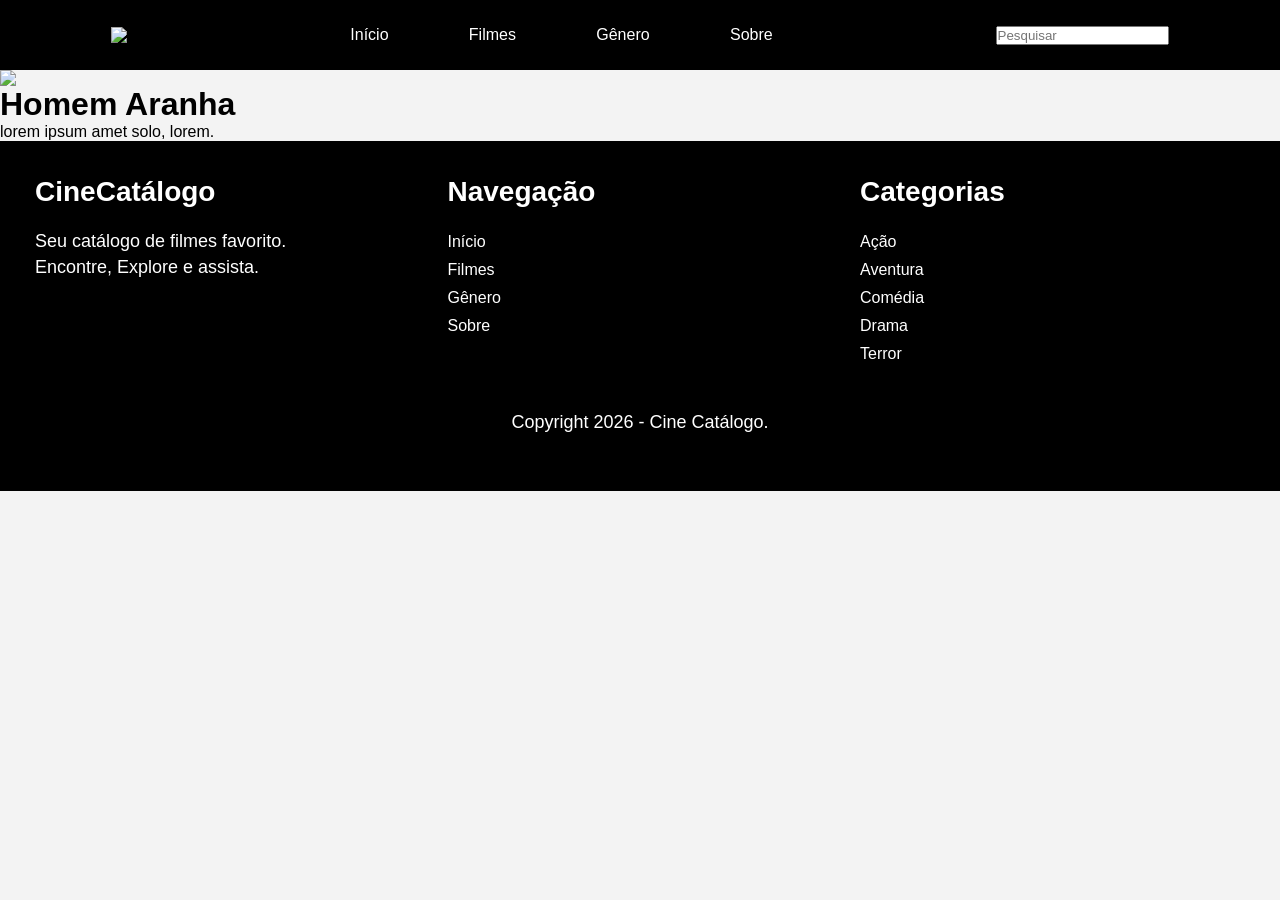
==== single.html @ 293a0e9d "Add files via upload" ====
<html>
	<head>
		<title>Cine Catálogo</title>
		<link rel="stylesheet" href="style.css">
	</head>
	<body>
		<header>
			<div class="logo">
				<img src="imagens/logo-cine.png">
			</div>
			<ul>
				<li><a href="#">Início</a></li>
				<li><a href="#">Filmes</a></li>
				<li><a href="#">Gênero</a></li>
				<li><a href="#">Sobre</a></li>
			</ul>
			<div class="pesquisa">
				<input type="text" placeholder="Pesquisar">
			</div>
		</header>
		<main>
			<div class="filme">
				<img src="homemaranha.png">
				<div class="titulo-descricao">
					<h1>Homem Aranha</h1>
					<p>lorem ipsum amet solo, lorem.</p>
				</div>
			</div>
		</main>
		<footer>
			<div class="sobre">
				<h2>CineCatálogo</h2>
				<p>Seu catálogo de filmes favorito.<br>
				Encontre, Explore e assista.</p>
			</div>
			<div class="menu">
				<h2>Navegação</h2>
				<ul>
					<li><a href="#">Início</a></li>
					<li><a href="#">Filmes</a></li>
					<li><a href="#">Gênero</a></li>
					<li><a href="#">Sobre</a></li>
				</ul>
			</div>
			<div class="categoria">
				<h2>Categorias</h2>
				<ul>
					<li><a href="#">Ação</a></li>
					<li><a href="#">Aventura</a></li>
					<li><a href="#">Comédia</a></li>
					<li><a href="#">Drama</a></li>
					<li><a href="#">Terror</a></li>
				</ul>
			</div>
			<p>Copyright 2026 - Cine Catálogo.</p>
		</footer>
	</body>
</html>
---- style.css ----
*{margin: 0; padding: 0;}
body{
	font-family: "Arial";
	background: #f3f3f3;
}
header{
	height: 70px;
	width: 100%;
	background: black;
	display: flex;
	justify-content:space-around;
	align-items: center;
}
ul{
	display:flex;
	justify-content: space-between;
	width: 33%;
}
header a{
	color: white;
	text-decoration: none;
}
header a:hover{
	color: red;
}
main .slide{
	background: url("imagens/banner-principal.png");
	width: 100%;
	height: 100vh;
	background-repeat: no-repeat;
	background-size:cover;
	display: flex;
	align-items: center;
}
main .slide h3{
	color: white;
	font-size: 40px;
}
main .slide h2{
	color: red;
	font-size: 50px;
}
main .slide p{
	color: white;
	font-size: 18px;
	margin-bottom: 20px;
}
main .slide a{
	color: white;
	background: red;
	padding: 8px 15px;
	text-decoration: none;
	border-radius: 8px;
}
main .slide .descricao-slide{
	margin-left: 50px;
}
main .catalogo{
	margin: 50px;
}
main .catalogo ul .destaque-vertodos{
	display: flex;
	justify-content: space-between;
	width: 100%;
}
main .catalogo ul li{
	width: 200px;
	height: 350px;
	overflow: hidden;
	border-radius: 10px;
	margin: 20px;
	background: #ffffff;
}
main .catalogo ul li:hover{
	box-shadow: 1px 1px 5px 2px #00000030;
	cursor: pointer;
}
main .catalogo ul li img{
	width: 100%;
	height: 200px;
}
main .catalogo ul li h2{
	font-size: 22px;
	text-align: center;
	line-height: 20px;
	margin: 10px 0;
}
main .catalogo ul li h2 a{
	color: #000000;
	text-decoration: none;
}
main .catalogo ul li h2 a:hover{
	color: red;
}
main .catalogo ul li .categoria{
	color: #999;
	padding: 0 0 10px 10px;
}
main .catalogo ul li .lancamento{
	color: #999;
	padding: 0 0 10px 10px;
}
main .catalogo ul li .avaliacao{
	color: #999;
	padding: 0 0 10px 10px;
}
main .catalogo ul{
	width: 1160px;
	display: flex;
	flex-wrap: wrap;
	margin: 0 auto;
}
footer{
	background: #000;
	height: 350px;
	width: 100%;
	display: flex;
	padding: 15px;
	color: white;
	box-sizing: border-box;
	flex-wrap: wrap;
}
footer div{
	width: 33%;
}
footer h2{
	font-size: 28px;
	margin: 20px;
}
footer p{
	font-size: 18px;
	line-height: 26px;
	margin: 20px;
}
footer .menu ul{
	display: flex;
	flex-direction: column;
}
footer .menu ul li{
	list-style: none;
	margin: 5px 0 5px 20px;
}
footer .menu ul li a{
	color: white;
	text-decoration: none;
}
footer .menu ul li a:hover{
	color: red;
}

footer .categoria ul{
	display: flex;
	flex-direction: column;
}
footer .categoria ul li{
	list-style: none;
	margin: 5px 0 5px 20px;
}
footer .categoria ul li a{
	color: white;
	text-decoration: none;
}
footer .categoria ul li a:hover{
	color: red;
}
footer > p{
	width: 100%;
	text-align: center;
}
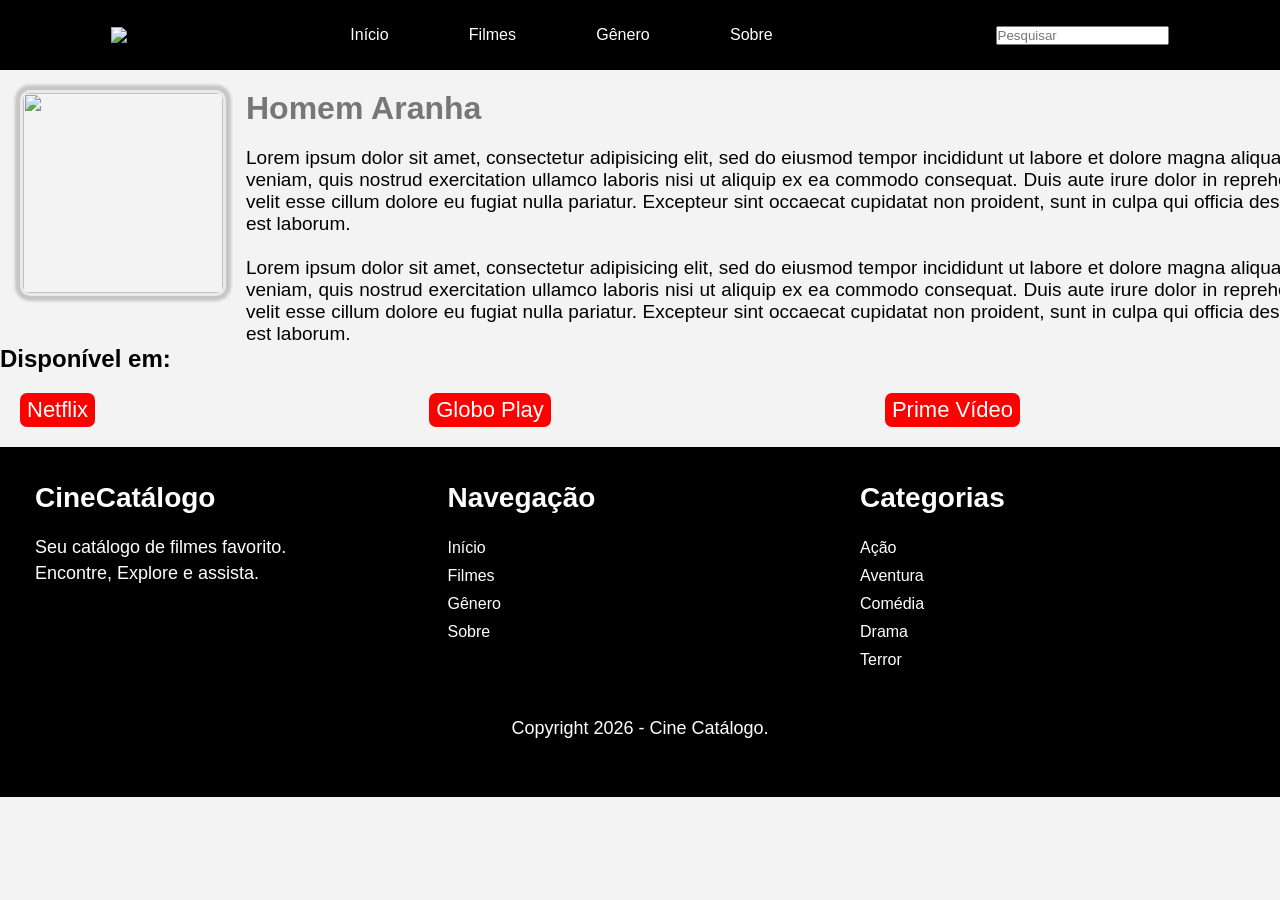
==== commit cc3da63d: "Update single.html" ====
--- a/single.html
+++ b/single.html
@@ -18,13 +18,33 @@
 				<input type="text" placeholder="Pesquisar">
 			</div>
 		</header>
-		<main>
+		<main class="conteudo	">
 			<div class="filme">
-				<img src="homemaranha.png">
+				<img src="imagens/homemaranha.webp">
 				<div class="titulo-descricao">
 					<h1>Homem Aranha</h1>
-					<p>lorem ipsum amet solo, lorem.</p>
+					<p>Lorem ipsum dolor sit amet, consectetur adipisicing elit, sed do eiusmod
+					tempor incididunt ut labore et dolore magna aliqua. Ut enim ad minim veniam,
+					quis nostrud exercitation ullamco laboris nisi ut aliquip ex ea commodo
+					consequat. Duis aute irure dolor in reprehenderit in voluptate velit esse
+					cillum dolore eu fugiat nulla pariatur. Excepteur sint occaecat cupidatat non
+					proident, sunt in culpa qui officia deserunt mollit anim id est laborum.
+					<BR><BR>
+					Lorem ipsum dolor sit amet, consectetur adipisicing elit, sed do eiusmod
+					tempor incididunt ut labore et dolore magna aliqua. Ut enim ad minim veniam,
+					quis nostrud exercitation ullamco laboris nisi ut aliquip ex ea commodo
+					consequat. Duis aute irure dolor in reprehenderit in voluptate velit esse
+					cillum dolore eu fugiat nulla pariatur. Excepteur sint occaecat cupidatat non
+					proident, sunt in culpa qui officia deserunt mollit anim id est laborum.</p>
 				</div>
+			</div>
+			<div class="disponivel">
+				<h2>Disponível em:</h2>
+				<ul>
+					<li>Netflix</li>
+					<li>Globo Play</li>
+					<li>Prime Vídeo</li>
+				</ul>
 			</div>
 		</main>
 		<footer>
@@ -55,4 +75,4 @@
 			<p>Copyright 2026 - Cine Catálogo.</p>
 		</footer>
 	</body>
-</html>	+</html>	
--- a/style.css
+++ b/style.css
@@ -167,3 +167,47 @@
 	width: 100%;
 	text-align: center;
 }
+/*SINGLE*/
+.conteudo{
+	width: 1440px;
+	margin: 0 auto;
+}
+.filme{
+	display: flex;
+}
+.filme img{
+	width: 200px;
+	margin: 20px;
+	border: 3px solid #cccccc40;
+	box-shadow: 0px 0px 3px 5px #00000030;
+	border-radius: 10px;
+}
+.filme h1{
+	margin-top: 20px;
+	color: #777777;
+	margin-bottom: 20px;
+}
+.filme p{
+	font-size: 19px;
+	text-align: justify;
+}
+.disponivel{
+	width: 1000px;
+}
+.disponivel ul{
+	display: flex;
+	justify-content: space-between;
+	width: 1000px;
+	margin: 20px;
+}
+.disponivel ul li{
+	list-style: none;
+	background: red;
+	color: white;
+	padding: 4px 7px;
+	font-size: 22px;
+	border-radius: 7px;
+}
+.disponivel ul li:hover{
+	background: black;
+}
